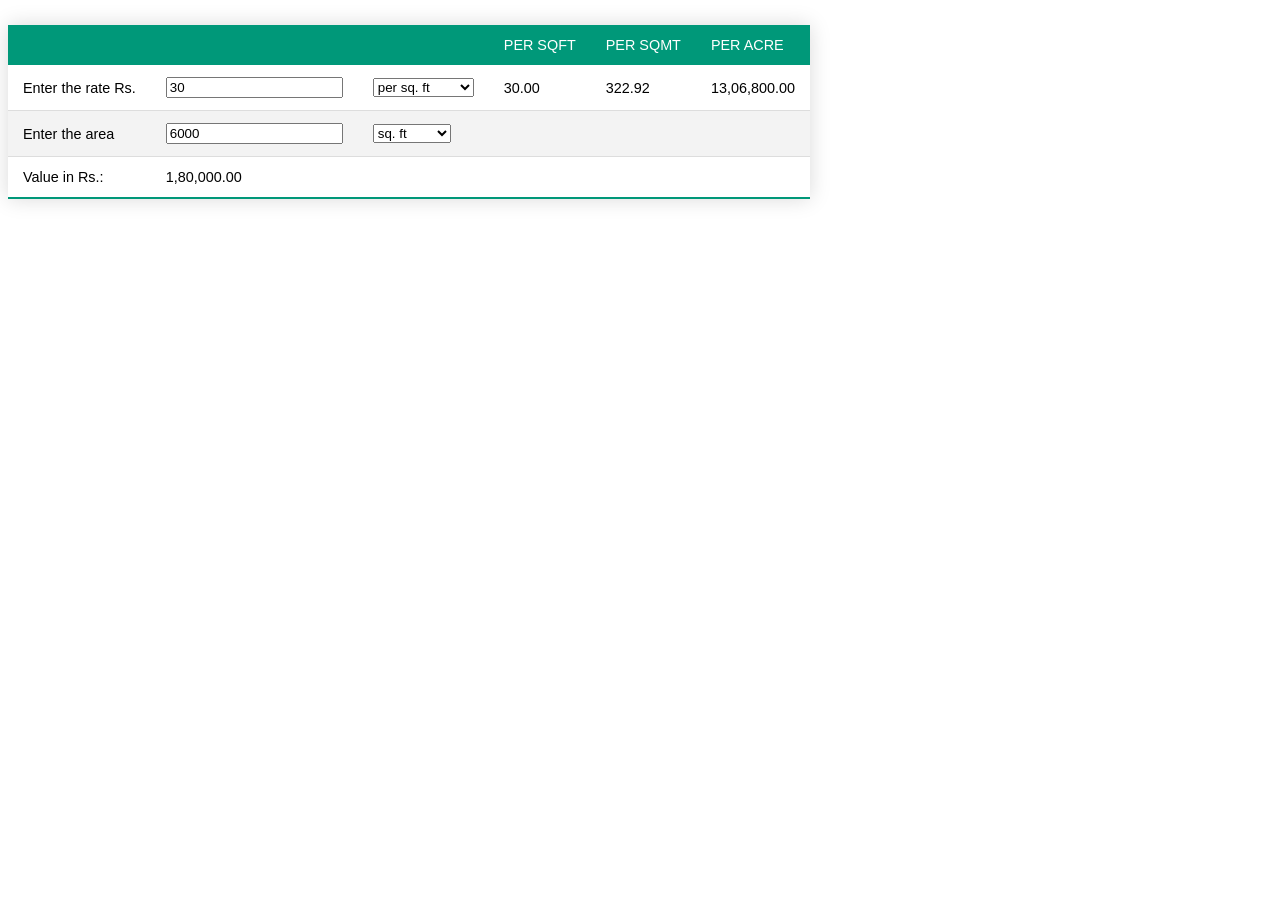
==== docs/converter.html @ 50c99140 "Moved to docs folder" ====
<!DOCTYPE html>
<html>
<head>
  <link rel="stylesheet" type="text/css" href="converter.css"> </link>
  <script type='text/javascript' src='converter.js' />
  </script>
</head>
<body onload="calculateValue()">
  <table class="styled-table">
    <thead>
      <tr>
        <td></td>
        <td></td>
        <td></td>
        <td>PER SQFT</td>
        <td>PER SQMT</td>
        <td>PER ACRE</td>
      </tr>
    </thead>
    <tbody>
      <tr>
        <td>Enter the rate Rs.</td>
        <td><input id="rate" type="number" value="30" onchange="calculateValue()" /></td>
        <td>
          <select id="rateUnit" onchange="calculateValue()">
            <option>per sq. ft</option>
            <option>per sq. meter</option>
            <option>per acre</option>
          </select>
        </td>
        <td id="persqft"/>
        <td id="persqmt"/>
        <td id="perac"  />
      </tr>
      <tr>
        <td>Enter the area</td>
        <td><input id="area" type="number" value="6000" onchange="calculateValue()" /></td>
        <td>
          <select id="area_unit" onchange="calculateValue()">
            <option>sq. ft</option>
            <option>sq. meter</option>
            <option>acre</option>
          </select>
        </td><td/><td/><td/>
      </tr>
      <tr>
        <td>Value in Rs.:</td>
        <td><div id="final_value">0</div></td>
      </tr>
    </tbody>
  </table>


</body>
</html>
---- docs/converter.css ----
.styled-table {
    border-collapse: collapse;
    margin: 25px 0;
    font-size: 0.9em;
    font-family: sans-serif;
    min-width: 400px;
    box-shadow: 0 0 20px rgba(0, 0, 0, 0.15);
}
.styled-table thead tr {
    background-color: #009879;
    color: #ffffff;
    text-align: left;
}
.styled-table th,
.styled-table td {
    padding: 12px 15px;
}
.styled-table tbody tr {
    border-bottom: 1px solid #dddddd;
}

.styled-table tbody tr:nth-of-type(even) {
    background-color: #f3f3f3;
}

.styled-table tbody tr:last-of-type {
    border-bottom: 2px solid #009879;
}
.styled-table tbody tr.active-row {
    font-weight: bold;
    color: #009879;
}
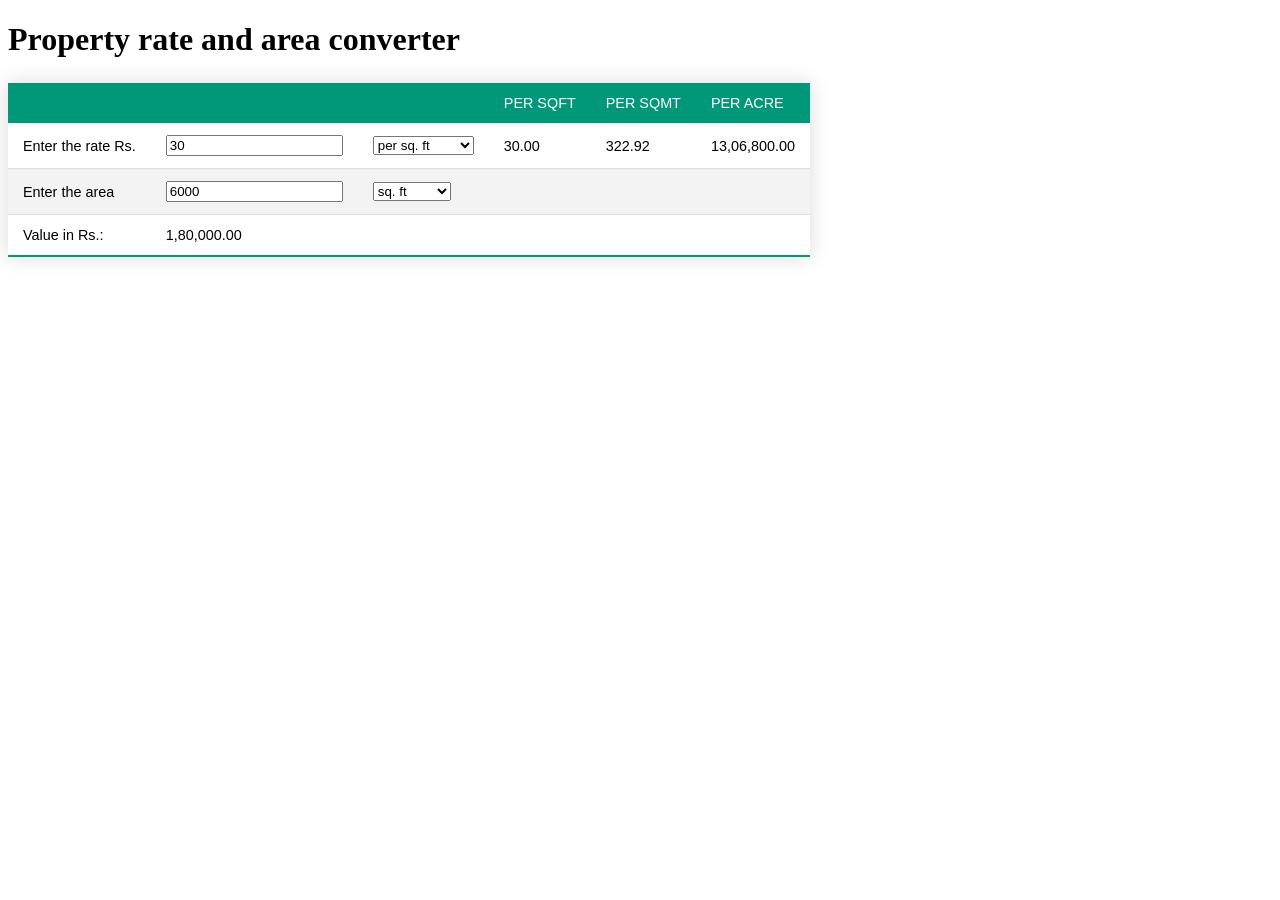
==== commit da019eb8: "renaming index back converter.html" ====
--- a/docs/converter.html
+++ b/docs/converter.html
@@ -1,6 +1,7 @@
 <!DOCTYPE html>
 <html>
 <head>
+  <h1>Property rate and area converter</h1>
   <link rel="stylesheet" type="text/css" href="converter.css"> </link>
   <script type='text/javascript' src='converter.js' />
   </script>
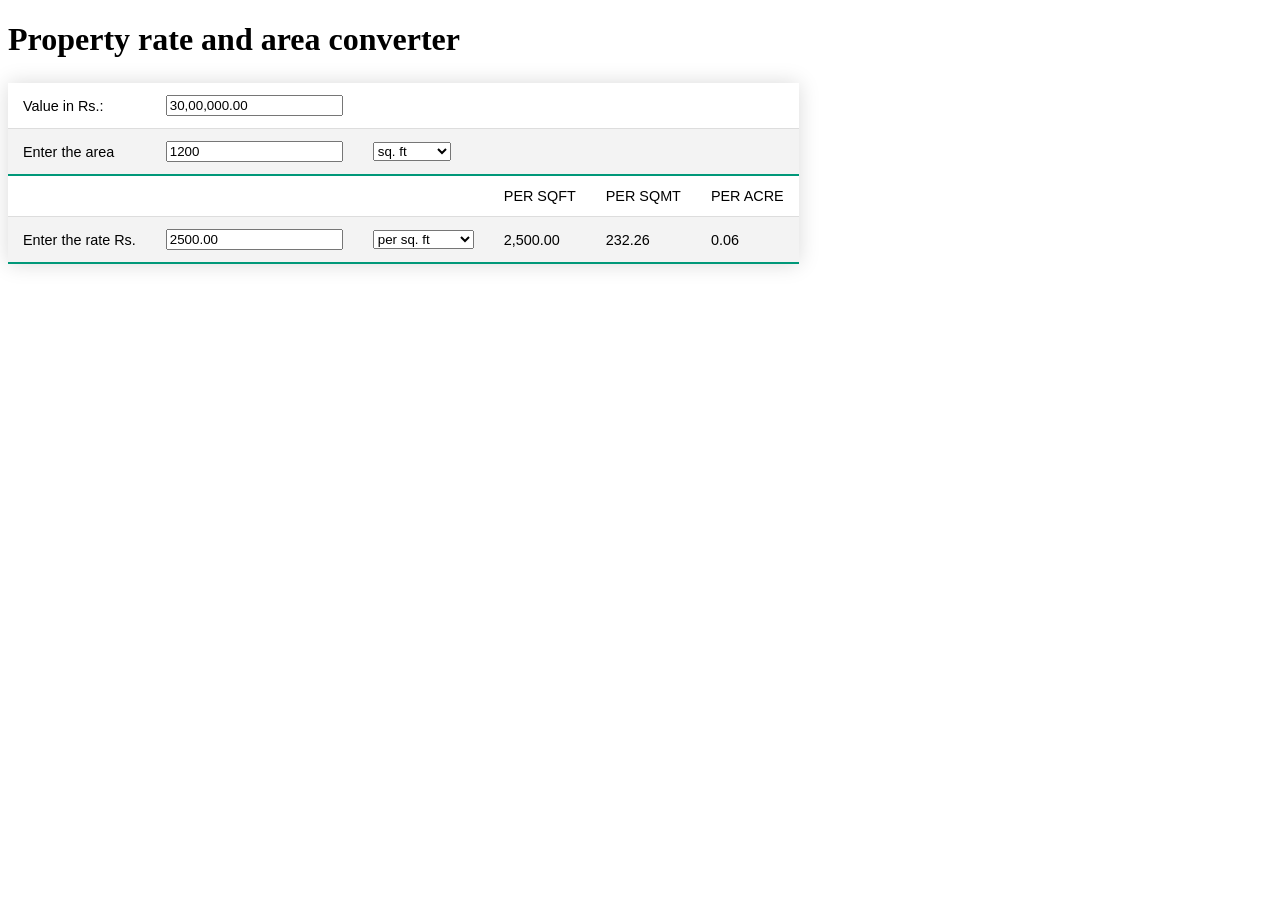
==== commit fd741fde: "Changed the page to work on final price and rate being the output" ====
--- a/docs/converter.html
+++ b/docs/converter.html
@@ -6,9 +6,26 @@
   <script type='text/javascript' src='converter.js' />
   </script>
 </head>
-<body onload="calculateValue()">
+<body onload="calculateRateFromAreaAndValue()">
   <table class="styled-table">
-    <thead>
+    <tbody>
+      <tr>
+        <td>Value in Rs.:</td>
+        <td><input id="final_value" value="3000000" onchange="calculateRateFromAreaAndValue()"></input></td>
+      </tr>
+      <tr>
+        <td>Enter the area</td>
+        <td><input id="area" type="number" value="1200" onchange="calculateRateFromAreaAndValue()" /></td>
+        <td>
+          <select id="area_unit" onchange="calculateValue()">
+            <option>sq. ft</option>
+            <option>sq. meter</option>
+            <option>acre</option>
+          </select>
+        </td><td/><td/><td/>
+      </tr>
+    </tbody>
+    <tbody>
       <tr>
         <td></td>
         <td></td>
@@ -17,13 +34,11 @@
         <td>PER SQMT</td>
         <td>PER ACRE</td>
       </tr>
-    </thead>
-    <tbody>
       <tr>
         <td>Enter the rate Rs.</td>
-        <td><input id="rate" type="number" value="30" onchange="calculateValue()" /></td>
+        <td><input id="rate" type="number" value="2500" onchange="calculateRateFromAreaAndValue()" /></td>
         <td>
-          <select id="rateUnit" onchange="calculateValue()">
+          <select id="rate_unit" onchange="calculateRateFromAreaAndValues()">
             <option>per sq. ft</option>
             <option>per sq. meter</option>
             <option>per acre</option>
@@ -33,21 +48,6 @@
         <td id="persqmt"/>
         <td id="perac"  />
       </tr>
-      <tr>
-        <td>Enter the area</td>
-        <td><input id="area" type="number" value="6000" onchange="calculateValue()" /></td>
-        <td>
-          <select id="area_unit" onchange="calculateValue()">
-            <option>sq. ft</option>
-            <option>sq. meter</option>
-            <option>acre</option>
-          </select>
-        </td><td/><td/><td/>
-      </tr>
-      <tr>
-        <td>Value in Rs.:</td>
-        <td><div id="final_value">0</div></td>
-      </tr>
     </tbody>
   </table>
 
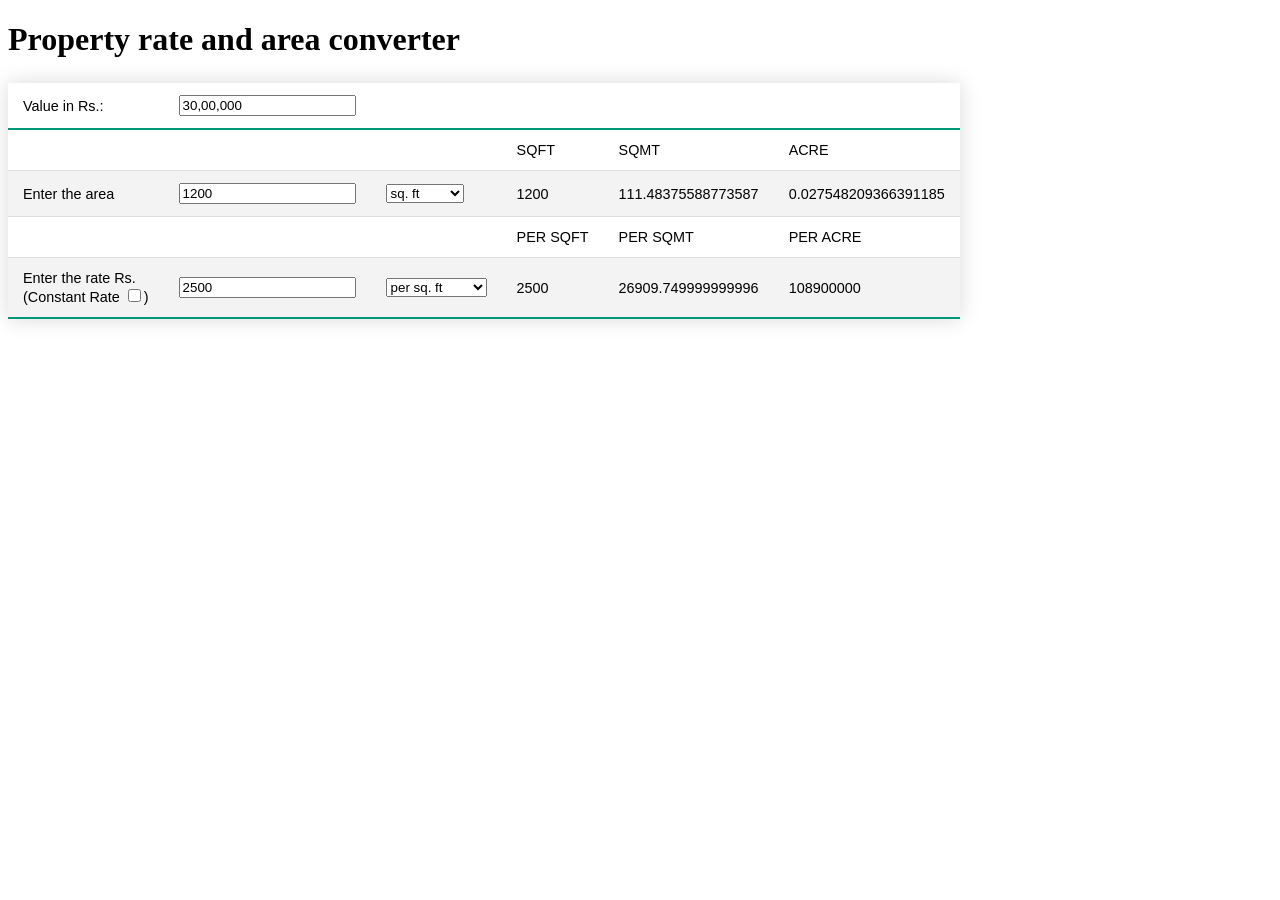
==== commit 7afb5c5f: "Added support for different Area units and constant rate" ====
--- a/docs/converter.html
+++ b/docs/converter.html
@@ -6,26 +6,37 @@
   <script type='text/javascript' src='converter.js' />
   </script>
 </head>
-<body onload="calculateRateFromAreaAndValue()">
+<body onload="calculateTableValues()">
   <table class="styled-table">
     <tbody>
       <tr>
         <td>Value in Rs.:</td>
-        <td><input id="final_value" value="3000000" onchange="calculateRateFromAreaAndValue()"></input></td>
+        <td><input id="final_value" value="30,00,000" onchange="calculateTableValues()"></input></td>
+      </tr>
+    </tbody>
+    <tbody>
+      <tr>
+        <td></td>
+        <td></td>
+        <td></td>
+        <td>SQFT</td>
+        <td>SQMT</td>
+        <td>ACRE</td>
       </tr>
       <tr>
         <td>Enter the area</td>
-        <td><input id="area" type="number" value="1200" onchange="calculateRateFromAreaAndValue()" /></td>
+        <td><input id="area" type="number" value="1200" onchange="doAreaCalculations()" /></td>
         <td>
-          <select id="area_unit" onchange="calculateValue()">
+          <select id="area_unit" onchange="doAreaCalculations()">
             <option>sq. ft</option>
             <option>sq. meter</option>
             <option>acre</option>
           </select>
-        </td><td/><td/><td/>
+        </td>
+        <td id="sqft"/>
+        <td id="sqmt"/>
+        <td id="ac"  />
       </tr>
-    </tbody>
-    <tbody>
       <tr>
         <td></td>
         <td></td>
@@ -35,10 +46,12 @@
         <td>PER ACRE</td>
       </tr>
       <tr>
-        <td>Enter the rate Rs.</td>
-        <td><input id="rate" type="number" value="2500" onchange="calculateRateFromAreaAndValue()" /></td>
+        <td>Enter the rate Rs. <br />
+          (Constant Rate <input id="constant_rate" type="checkbox" />)
+        </td>
+        <td><input id="rate" type="number" value="2500" onchange="doRateCalculations()" /></td>
         <td>
-          <select id="rate_unit" onchange="calculateRateFromAreaAndValues()">
+          <select id="rate_unit" onchange="doRateCalculations()">
             <option>per sq. ft</option>
             <option>per sq. meter</option>
             <option>per acre</option>
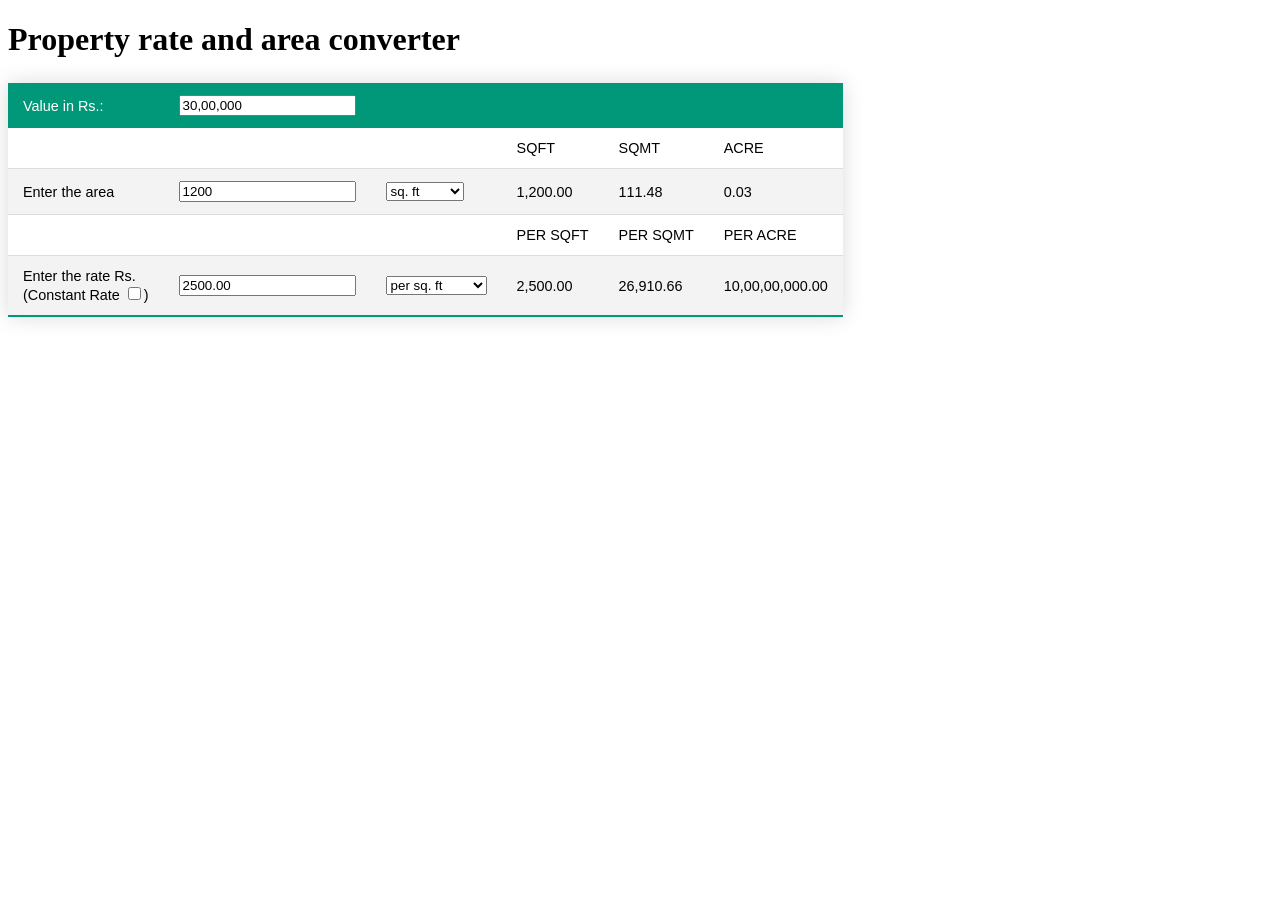
==== commit 47714538: "Moved the value to table header" ====
--- a/docs/converter.html
+++ b/docs/converter.html
@@ -8,12 +8,13 @@
 </head>
 <body onload="calculateTableValues()">
   <table class="styled-table">
-    <tbody>
+    <thead>
       <tr>
         <td>Value in Rs.:</td>
         <td><input id="final_value" value="30,00,000" onchange="calculateTableValues()"></input></td>
+        <td /><td /><td /><td />
       </tr>
-    </tbody>
+    </thead>
     <tbody>
       <tr>
         <td></td>
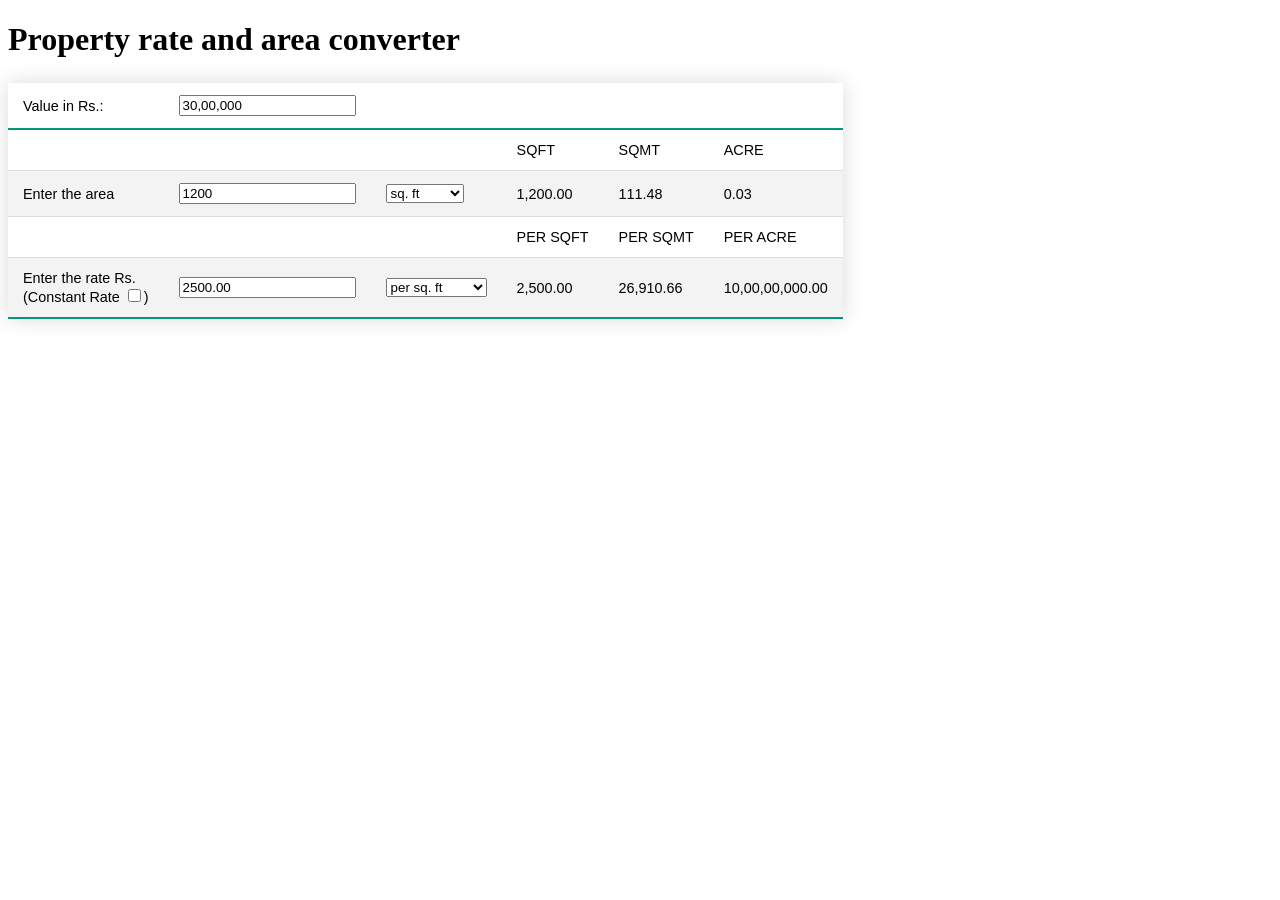
==== commit 5d4b3b5a: "Revert "Moved the value to table header" This reverts commit 477145385a08e7f6381f43349fb7664c9ca2102" ====
--- a/docs/converter.html
+++ b/docs/converter.html
@@ -8,13 +8,12 @@
 </head>
 <body onload="calculateTableValues()">
   <table class="styled-table">
-    <thead>
+    <tbody>
       <tr>
         <td>Value in Rs.:</td>
         <td><input id="final_value" value="30,00,000" onchange="calculateTableValues()"></input></td>
-        <td /><td /><td /><td />
       </tr>
-    </thead>
+    </tbody>
     <tbody>
       <tr>
         <td></td>
